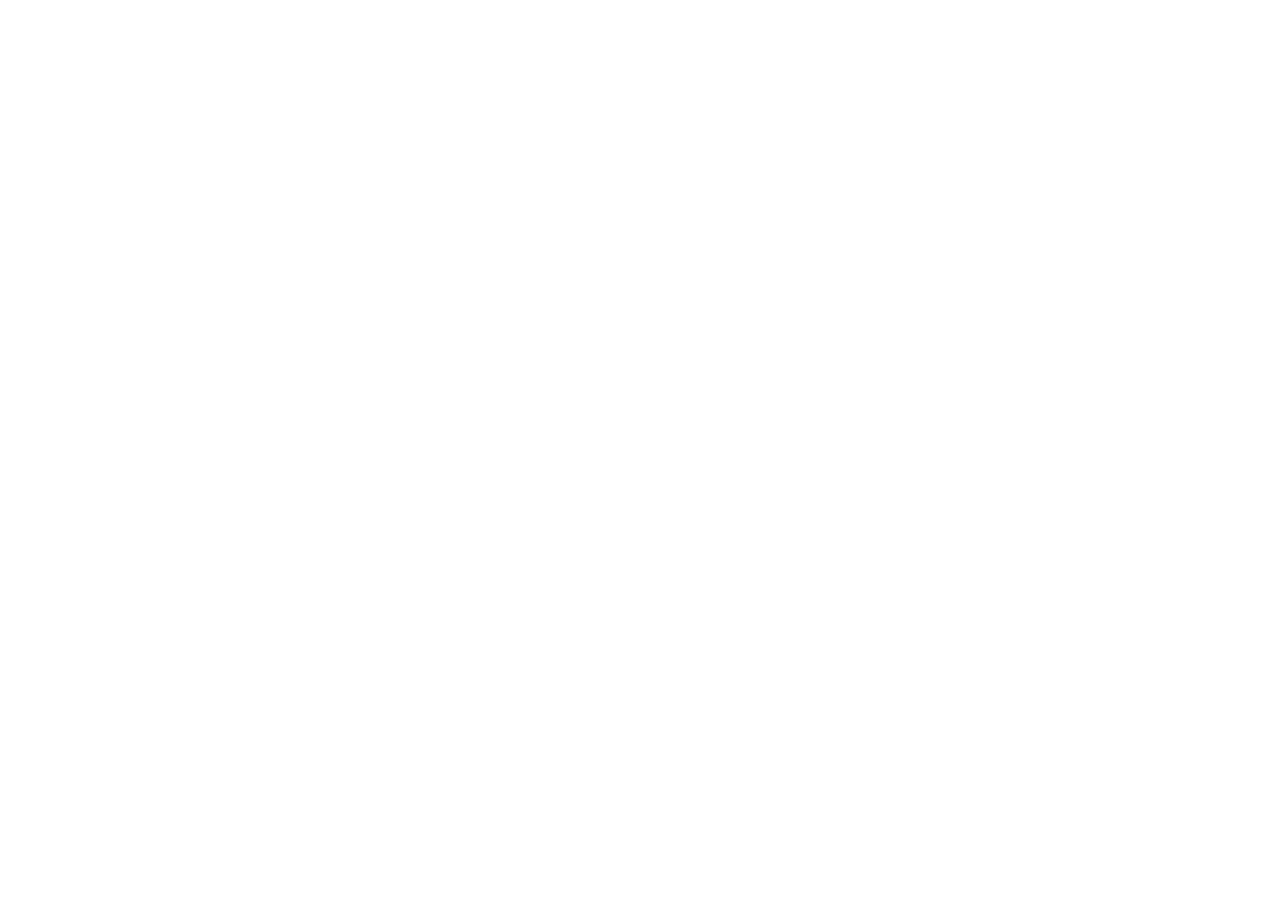
==== index.html @ 39ab48dd "holl" ====
<!DOCTYPE html>
<html lang="en">
<head>
    <meta charset="UTF-8">
    <meta http-equiv="X-UA-Compatible" content="IE=edge">
    <meta name="viewport" content="width=device-width, initial-scale=1.0">
    <title>Document</title>
</head>
<body>
    <a href="html/parcial.html"></a>
</body>
</html>
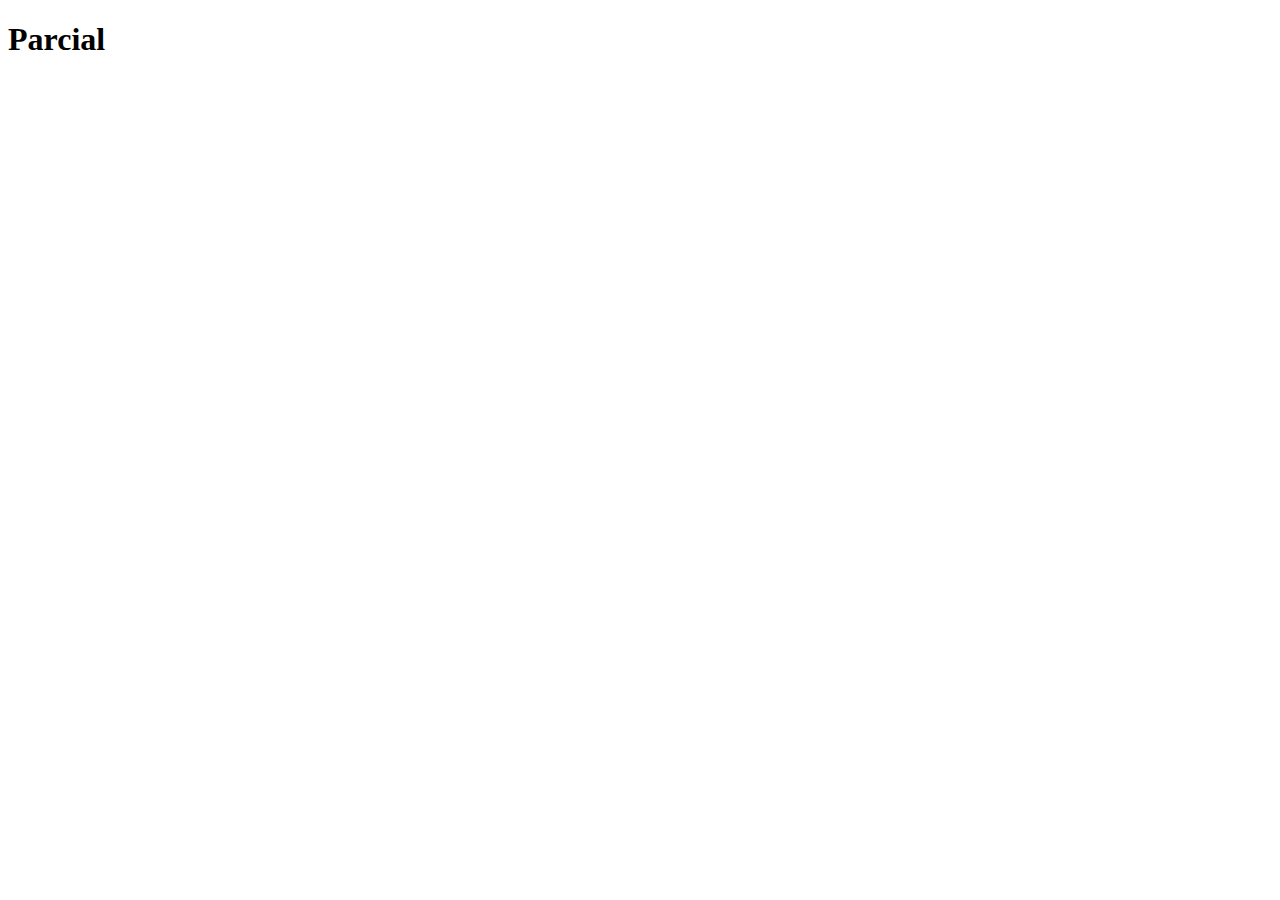
==== commit 8028301c: "deploy" ====
--- a/index.html
+++ b/index.html
@@ -7,6 +7,7 @@
     <title>Document</title>
 </head>
 <body>
+    <h1>Parcial</h1>
     <a href="html/parcial.html"></a>
 </body>
 </html>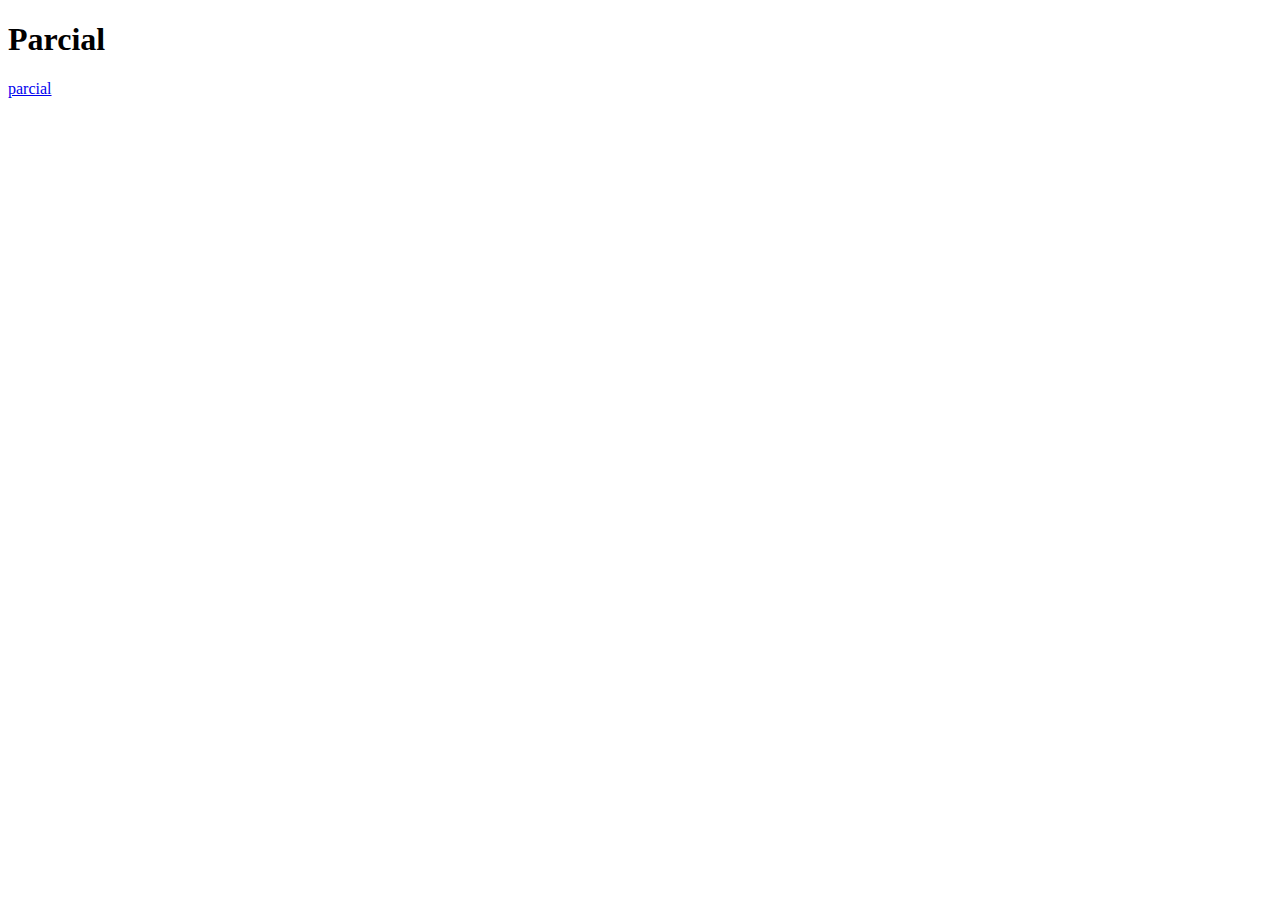
==== commit 8aa94155: "1deploy" ====
--- a/index.html
+++ b/index.html
@@ -8,6 +8,6 @@
 </head>
 <body>
     <h1>Parcial</h1>
-    <a href="html/parcial.html"></a>
+    <a href="html/parcial.html" target="_blank">parcial</a>
 </body>
 </html>